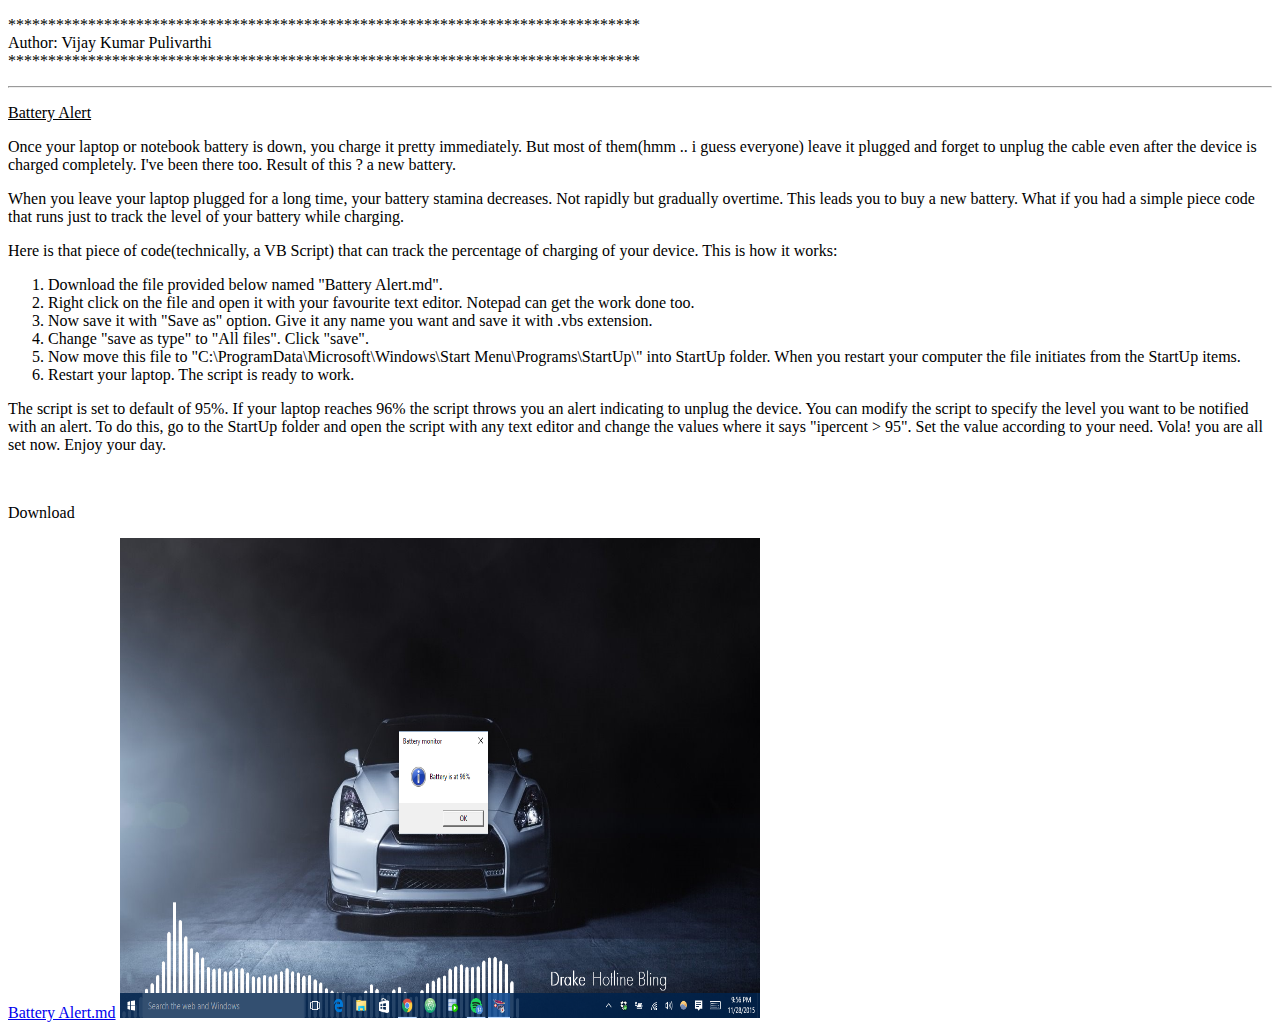
==== batteryalert.html @ 9b96a4d6 "added screenshot" ====
<!doctype html>
<html lang="en-US">
<head>
  <title>Battery Alert</title>
  <meta charset="utf-8">
</head>
<body>
  <p>******************************************************************************* <br>
    Author: Vijay Kumar Pulivarthi <br>
    *******************************************************************************</p>
    <hr>
    <p style="font:verdana"><u>Battery Alert</u></p>
    <p>Once your laptop or notebook battery is down, you charge it pretty
    immediately. But most of them(hmm .. i guess everyone) leave it plugged and forget to
    unplug the cable even after the device is charged completely. I've been there too.
    Result of this ? a new battery.</p>
    <p>When you leave your laptop plugged for a long time, your battery stamina decreases.
      Not rapidly but gradually overtime. This leads you to buy a new battery. What if you
      had a simple piece code that runs just to track the level of your battery while charging.</p>
      <p>Here is that piece of code(technically, a VB Script) that can track the percentage of
        charging of your device. This is how it works:
      </p>
      <p><ol>
        <li>Download the file provided below named "Battery Alert.md".</li>
        <li>Right click on the file and open it with your favourite text editor. Notepad can get the work done too.</li>
        <li>Now save it with "Save as" option. Give it any name you want and save it with .vbs extension.</li>
        <li>Change "save as type" to "All files". Click "save".</li>
        <li>Now move this file to "C:\ProgramData\Microsoft\Windows\Start Menu\Programs\StartUp\" into StartUp folder.
        When you restart your computer the file initiates from the StartUp items.</li>
        <li>Restart your laptop. The script is ready to work.</li>
      </ol>
    </p>
    <p>The script is set to default of 95%. If your laptop reaches 96% the script throws you an alert indicating to unplug the device.
      You can modify the script to specify the level you want to be notified with an alert. To do this, go to the StartUp folder and
      open the script with any text editor and change the values where it says "ipercent > 95". Set the value according to your need.
      Vola! you are all set now. Enjoy your day.
    </p>
    <br>
    <p>Download</p>
    <a href="Resources/Battery Alert.md">Battery Alert.md</a>
    <img src="Resources/Screenshot (26).png" height="480" width="640">
</body>
</html>
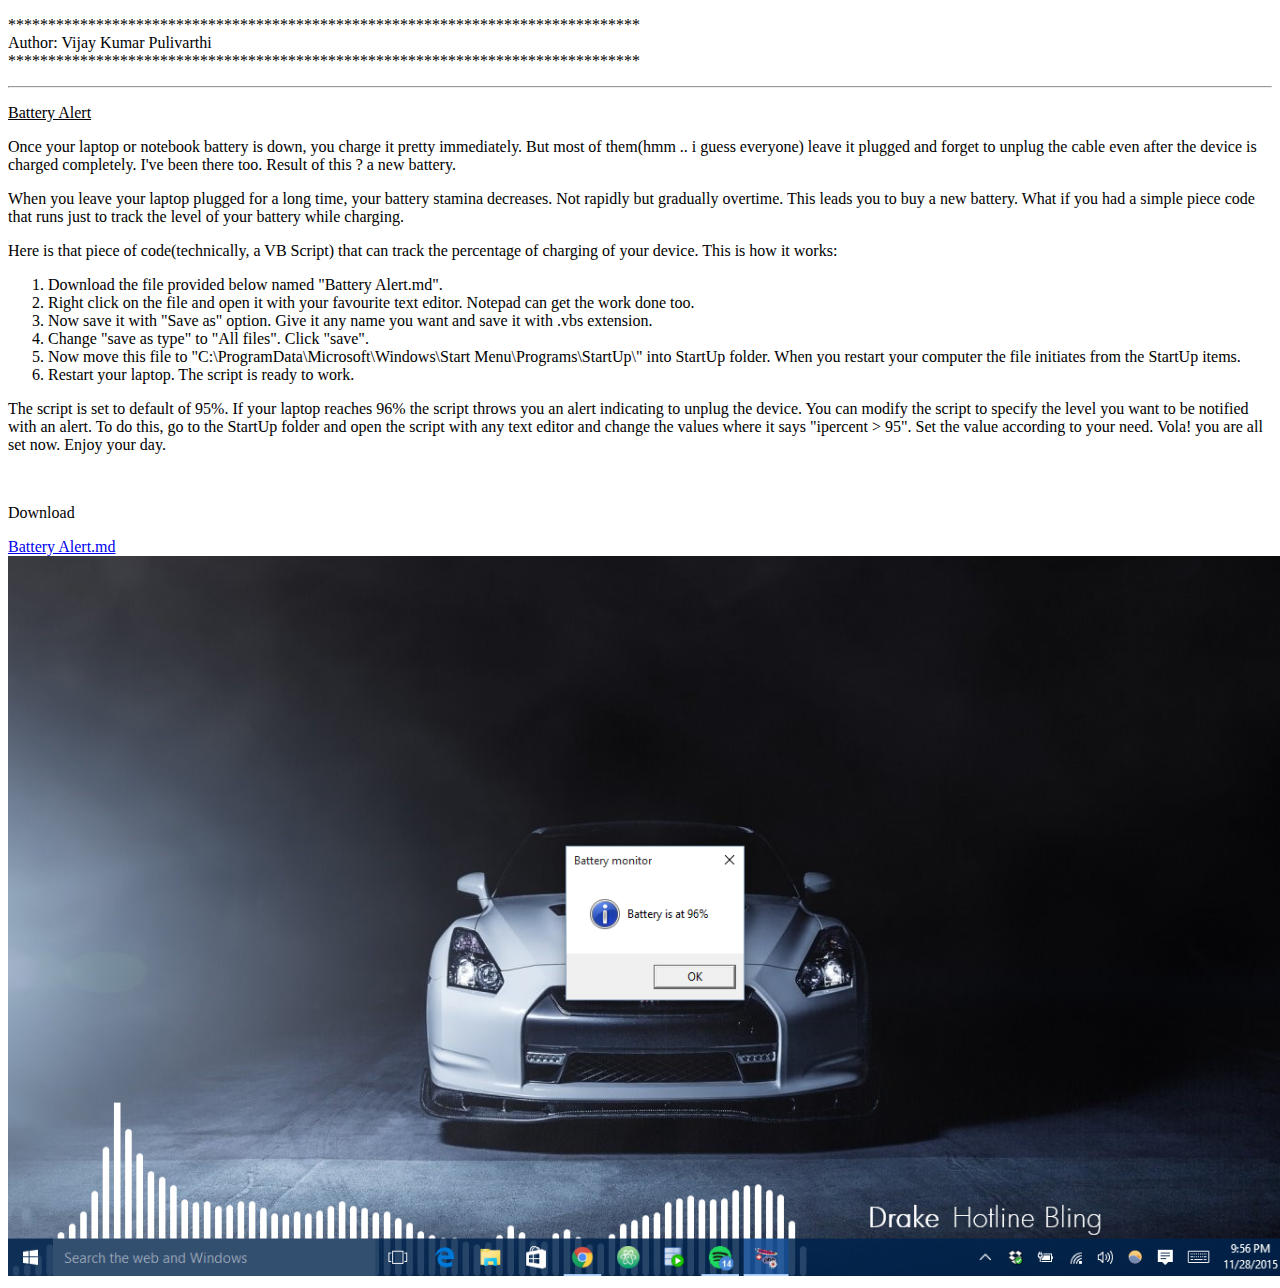
==== commit 2945e835: "added screenshot" ====
--- a/batteryalert.html
+++ b/batteryalert.html
@@ -37,7 +37,7 @@
     </p>
     <br>
     <p>Download</p>
-    <a href="Resources/Battery Alert.md">Battery Alert.md</a>
-    <img src="Resources/Screenshot (26).png" height="480" width="640">
+    <a href="Resources/Battery Alert.md">Battery Alert.md</a> <br>
+    <img src="Resources/Screenshot (26).png" height="720" width="1280">
 </body>
 </html>
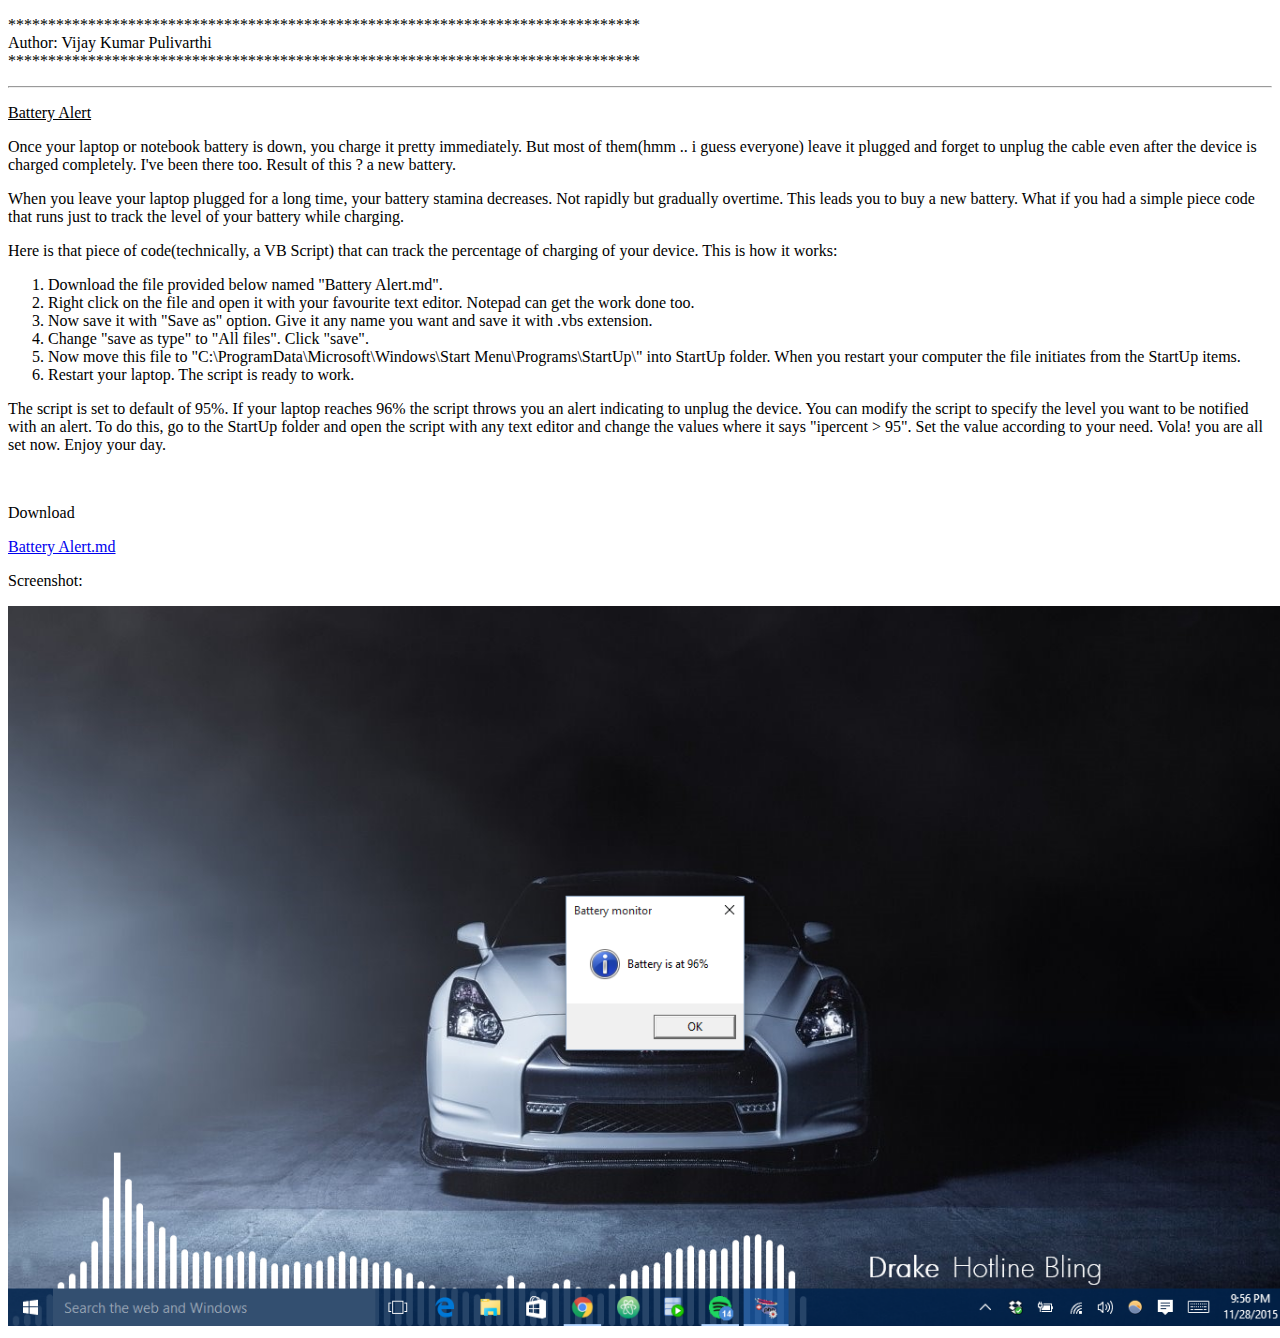
==== commit 8a6d8905: "added screenshot" ====
--- a/batteryalert.html
+++ b/batteryalert.html
@@ -38,6 +38,7 @@
     <br>
     <p>Download</p>
     <a href="Resources/Battery Alert.md">Battery Alert.md</a> <br>
+    <p>Screenshot:</p>
     <img src="Resources/Screenshot (26).png" height="720" width="1280">
 </body>
 </html>
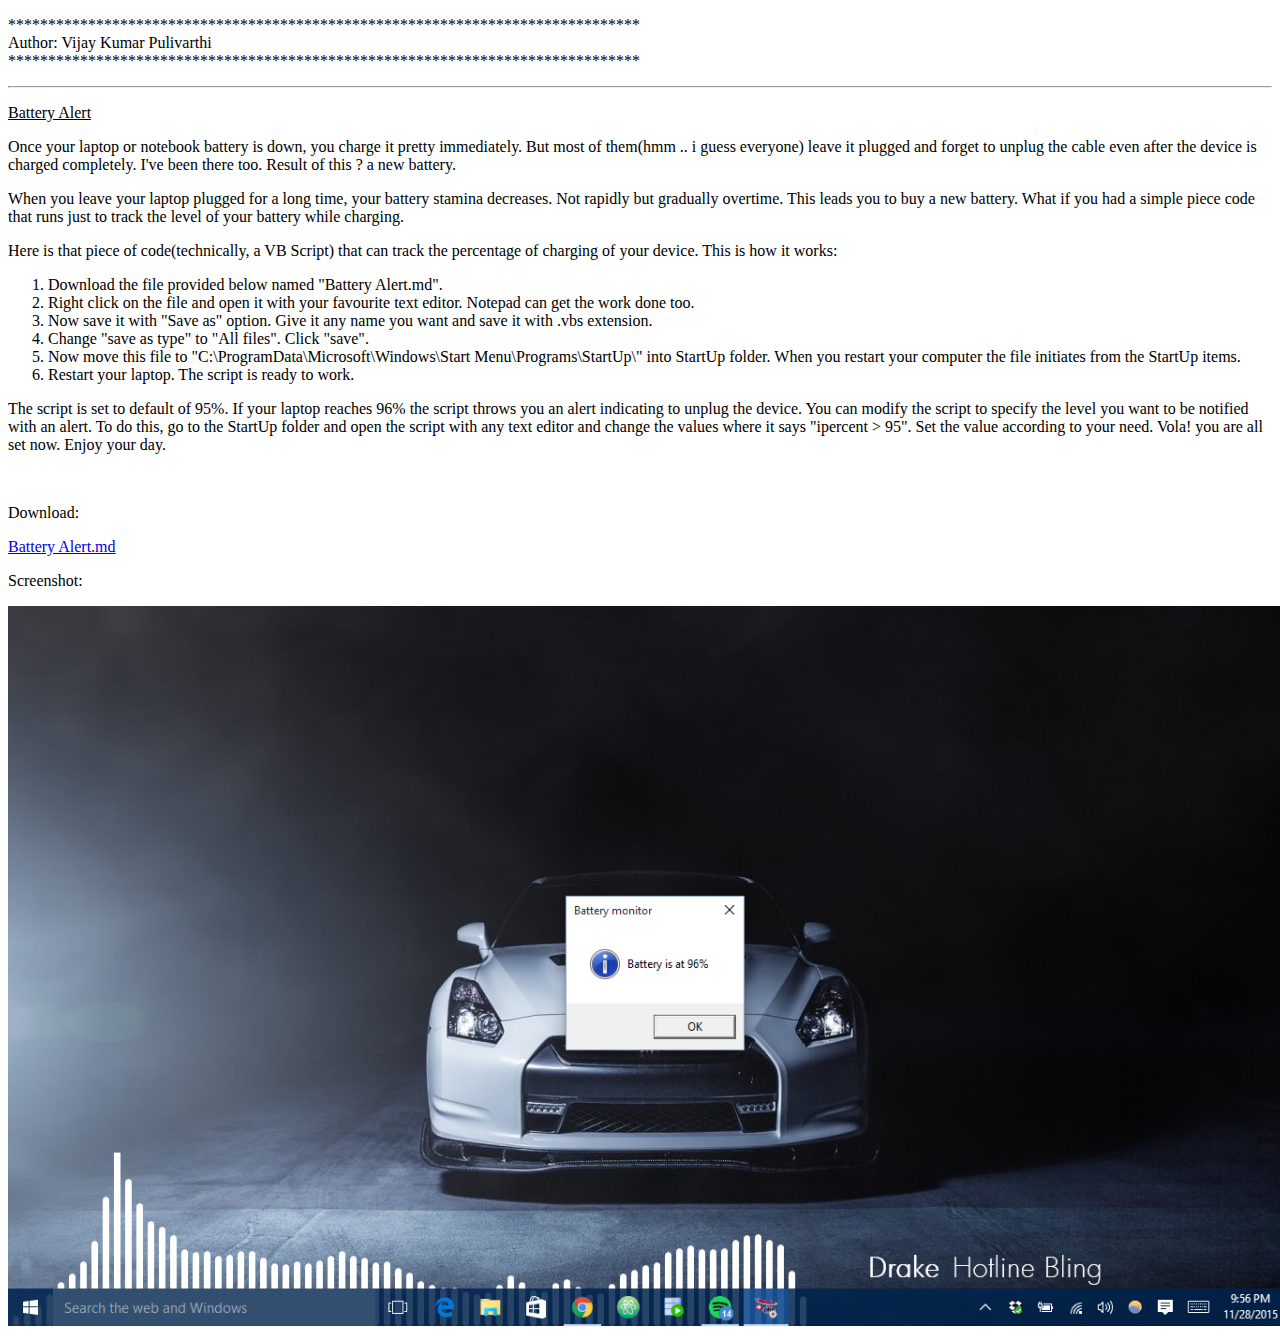
==== commit 5190fcec: "added screenshot" ====
--- a/batteryalert.html
+++ b/batteryalert.html
@@ -36,7 +36,7 @@
       Vola! you are all set now. Enjoy your day.
     </p>
     <br>
-    <p>Download</p>
+    <p>Download:</p>
     <a href="Resources/Battery Alert.md">Battery Alert.md</a> <br>
     <p>Screenshot:</p>
     <img src="Resources/Screenshot (26).png" height="720" width="1280">
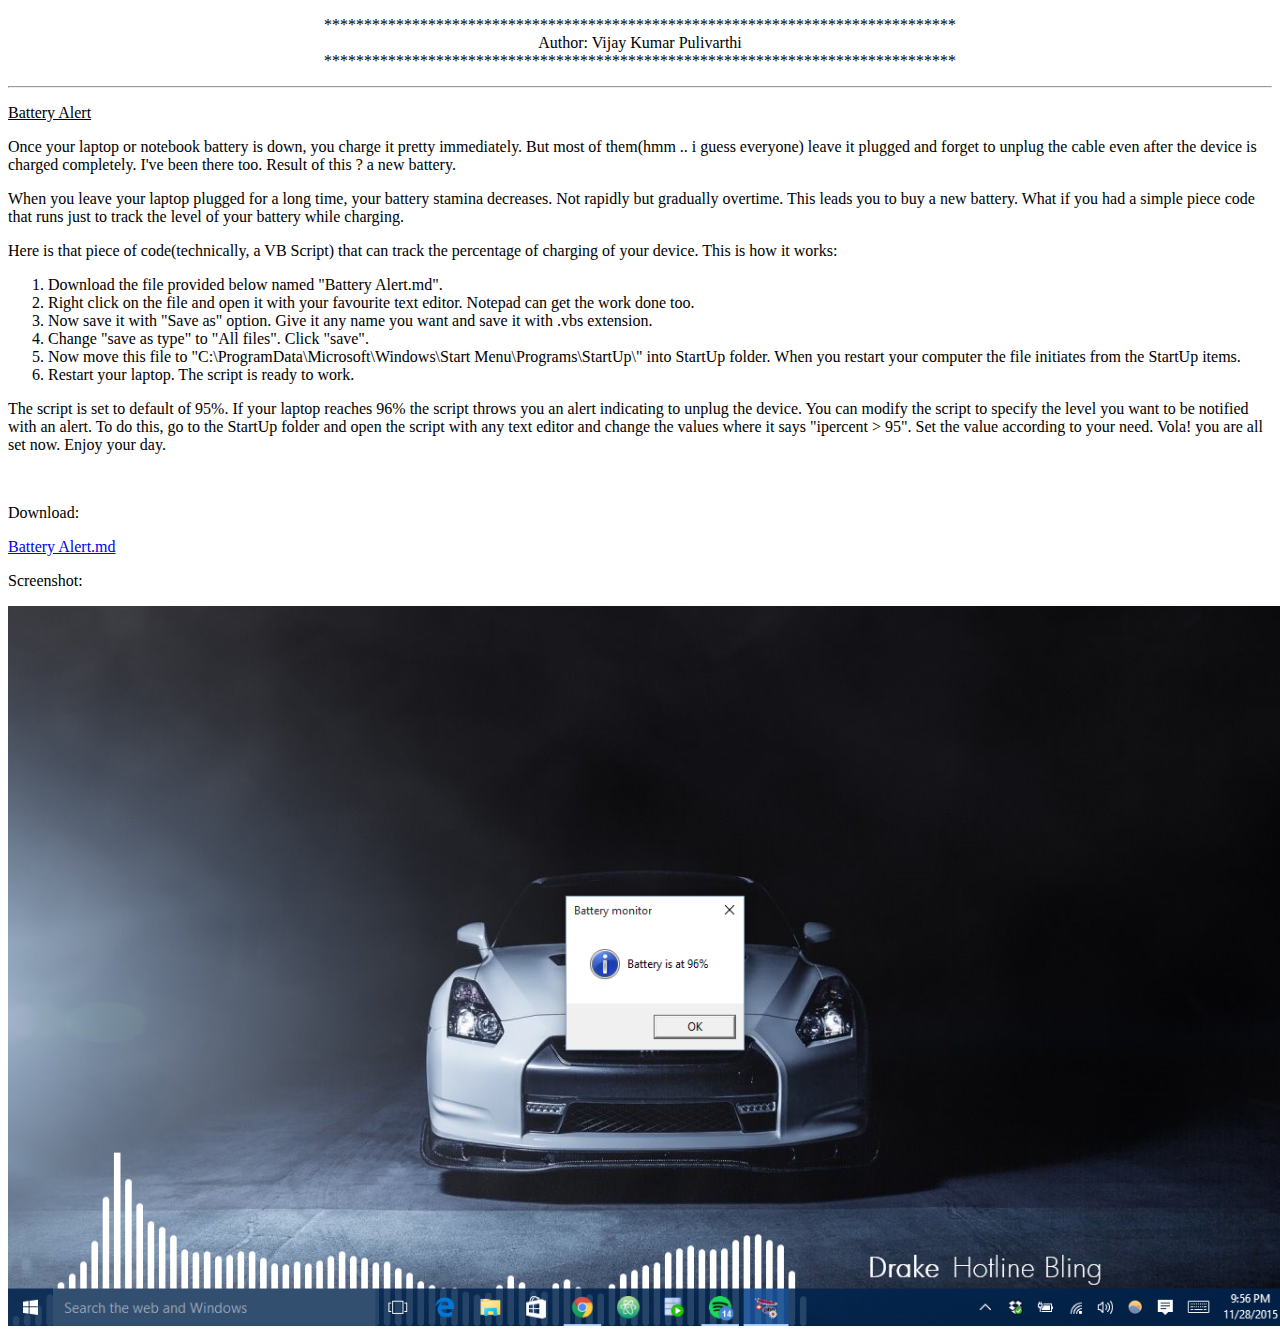
==== commit 4881d845: "second title center" ====
--- a/batteryalert.html
+++ b/batteryalert.html
@@ -5,7 +5,7 @@
   <meta charset="utf-8">
 </head>
 <body>
-  <p>******************************************************************************* <br>
+  <p style="text-align:center">******************************************************************************* <br>
     Author: Vijay Kumar Pulivarthi <br>
     *******************************************************************************</p>
     <hr>
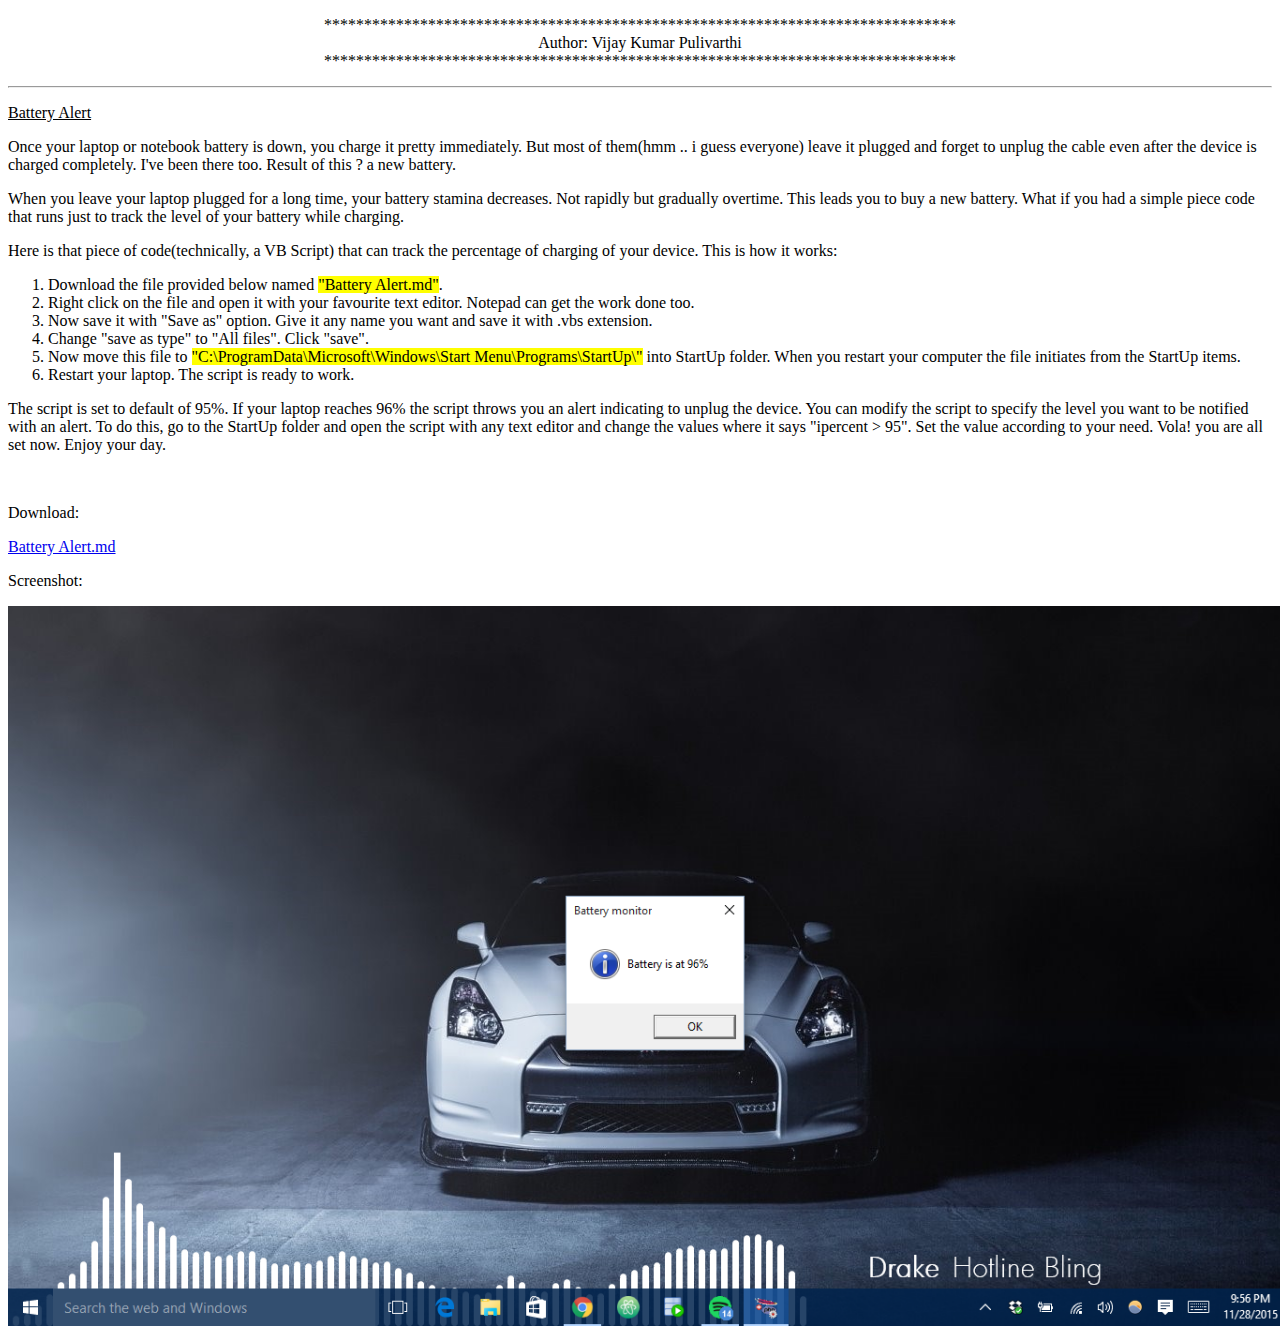
==== commit 20658bba: "added mark" ====
--- a/batteryalert.html
+++ b/batteryalert.html
@@ -21,11 +21,11 @@
         charging of your device. This is how it works:
       </p>
       <p><ol>
-        <li>Download the file provided below named "Battery Alert.md".</li>
+        <li>Download the file provided below named <mark>"Battery Alert.md"</mark>.</li>
         <li>Right click on the file and open it with your favourite text editor. Notepad can get the work done too.</li>
         <li>Now save it with "Save as" option. Give it any name you want and save it with .vbs extension.</li>
         <li>Change "save as type" to "All files". Click "save".</li>
-        <li>Now move this file to "C:\ProgramData\Microsoft\Windows\Start Menu\Programs\StartUp\" into StartUp folder.
+        <li>Now move this file to <mark>"C:\ProgramData\Microsoft\Windows\Start Menu\Programs\StartUp\"</mark> into StartUp folder.
         When you restart your computer the file initiates from the StartUp items.</li>
         <li>Restart your laptop. The script is ready to work.</li>
       </ol>
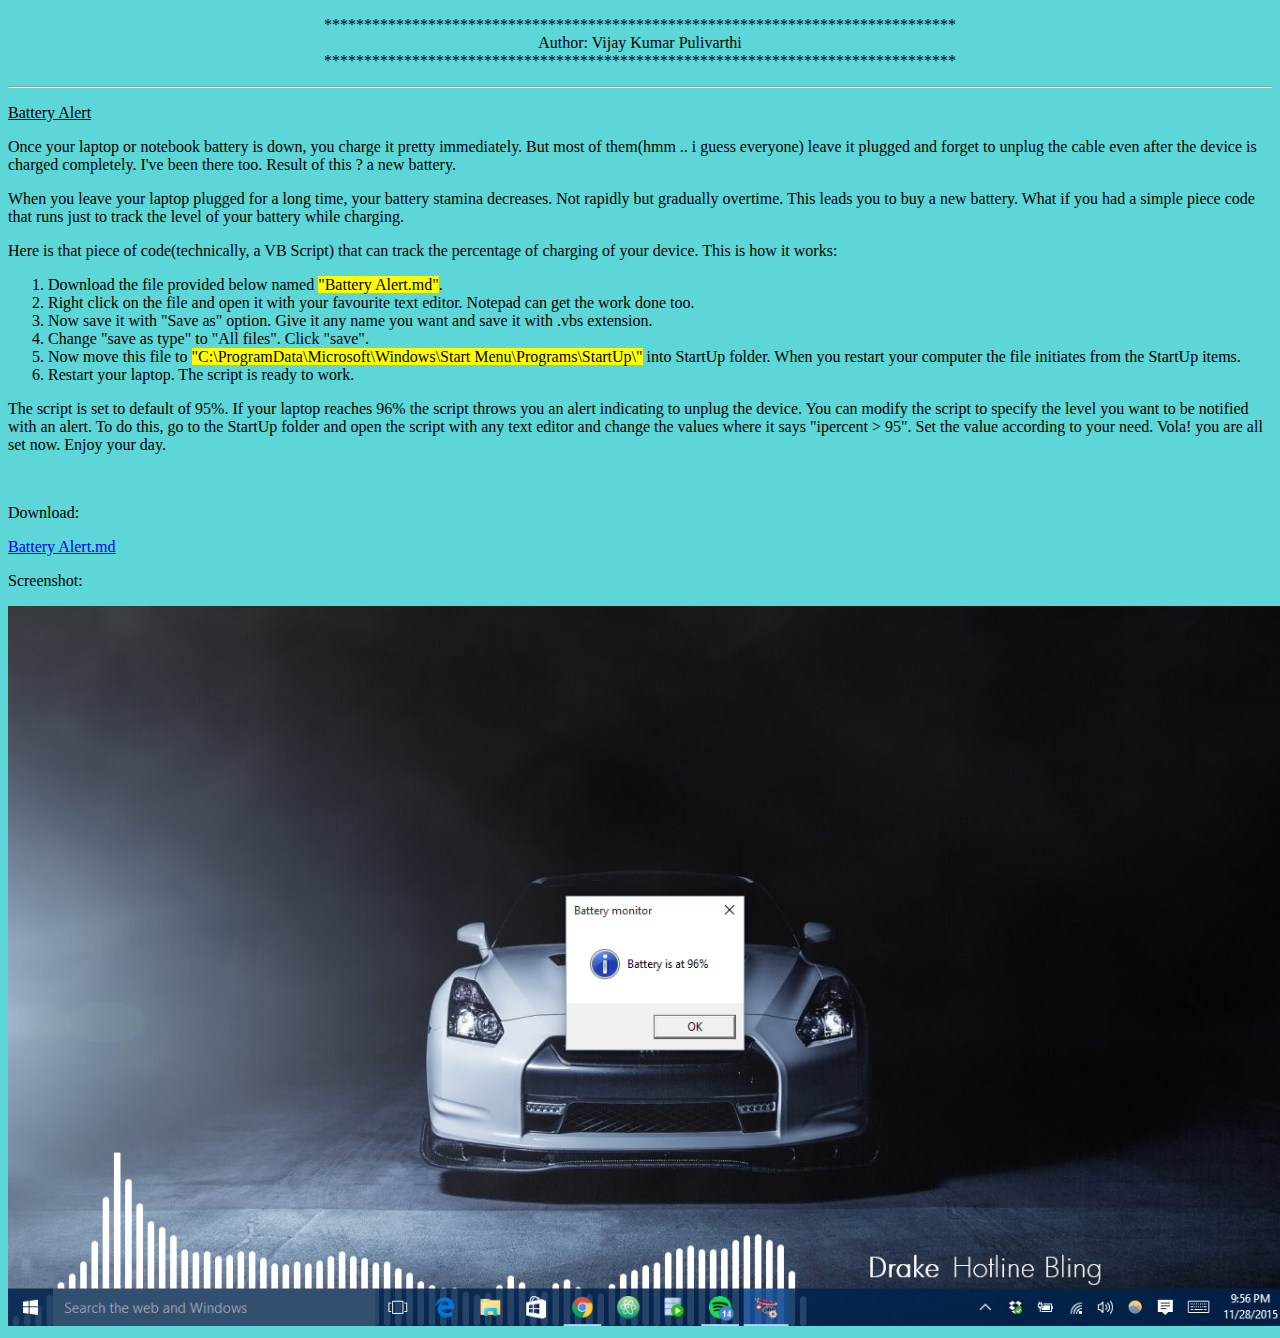
==== commit 8a243c5c: "added mark" ====
--- a/batteryalert.html
+++ b/batteryalert.html
@@ -4,7 +4,7 @@
   <title>Battery Alert</title>
   <meta charset="utf-8">
 </head>
-<body>
+<body style="background-color:#5cd6d6">
   <p style="text-align:center">******************************************************************************* <br>
     Author: Vijay Kumar Pulivarthi <br>
     *******************************************************************************</p>
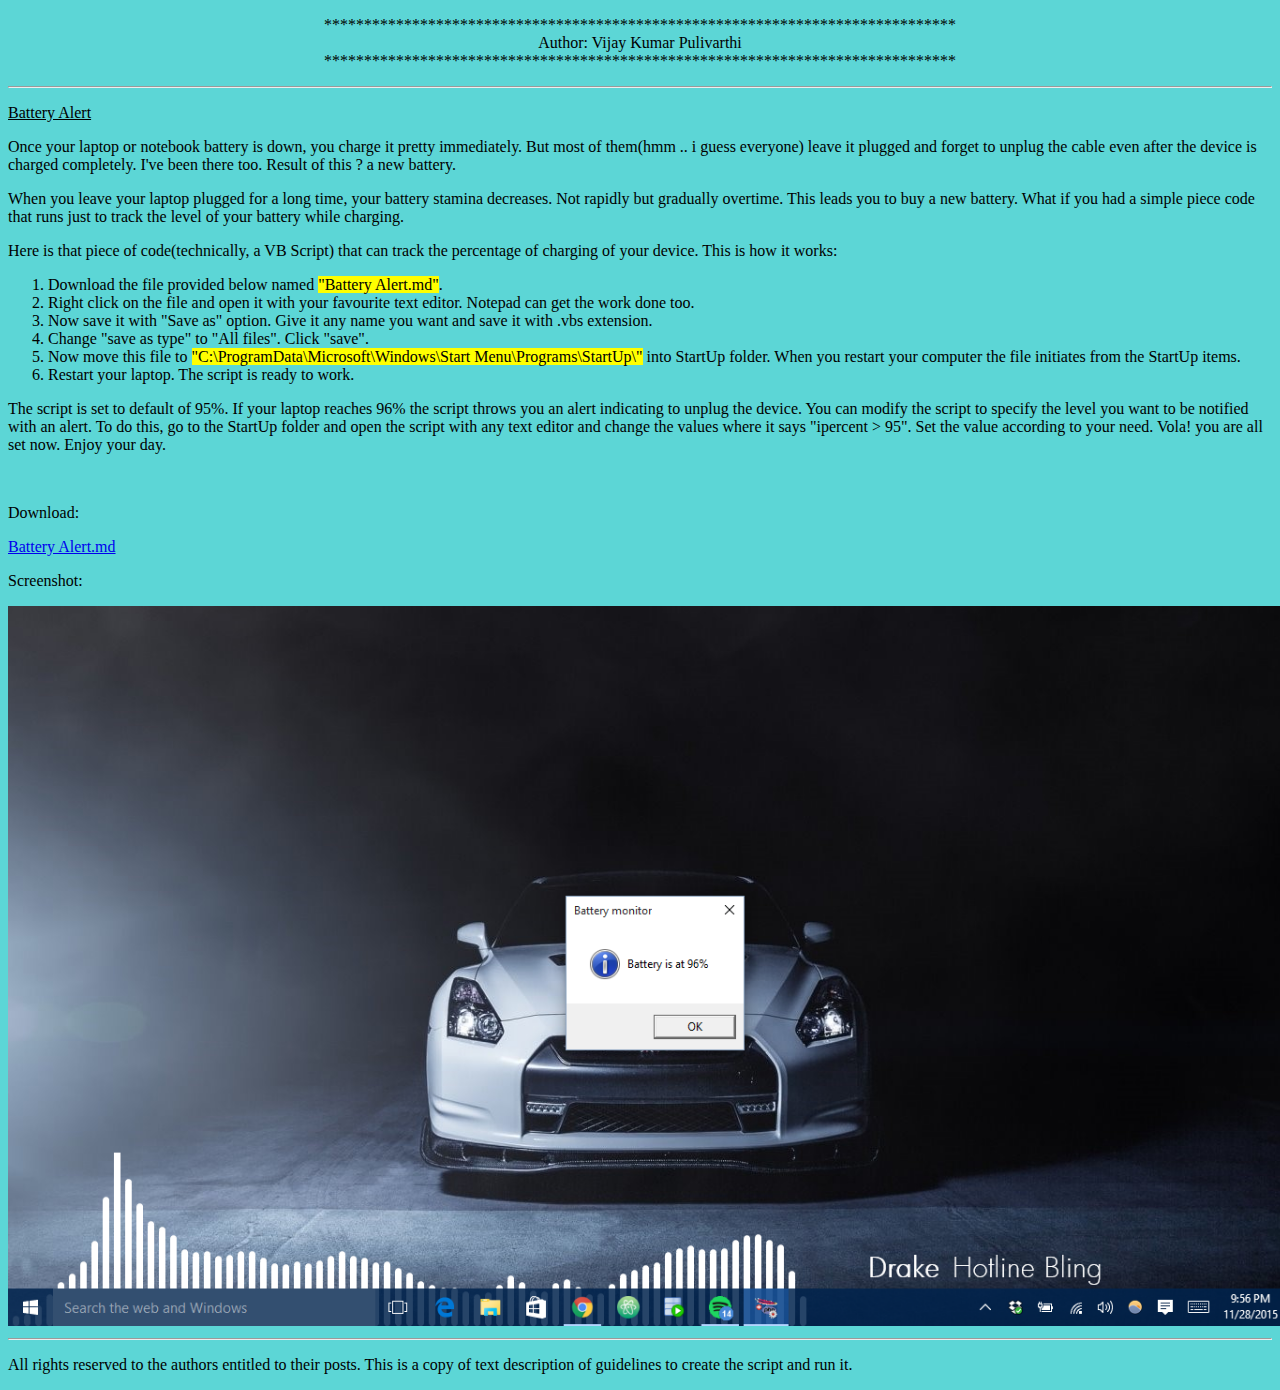
==== commit 7ba5ce65: "added mark" ====
--- a/batteryalert.html
+++ b/batteryalert.html
@@ -40,5 +40,10 @@
     <a href="Resources/Battery Alert.md">Battery Alert.md</a> <br>
     <p>Screenshot:</p>
     <img src="Resources/Screenshot (26).png" height="720" width="1280">
+    <hr>
+    <footer>
+      <p>All rights reserved to the authors entitled to their posts. This is a copy of
+      text description of guidelines to create the script and run it.</p>
+    </footer>
 </body>
 </html>
